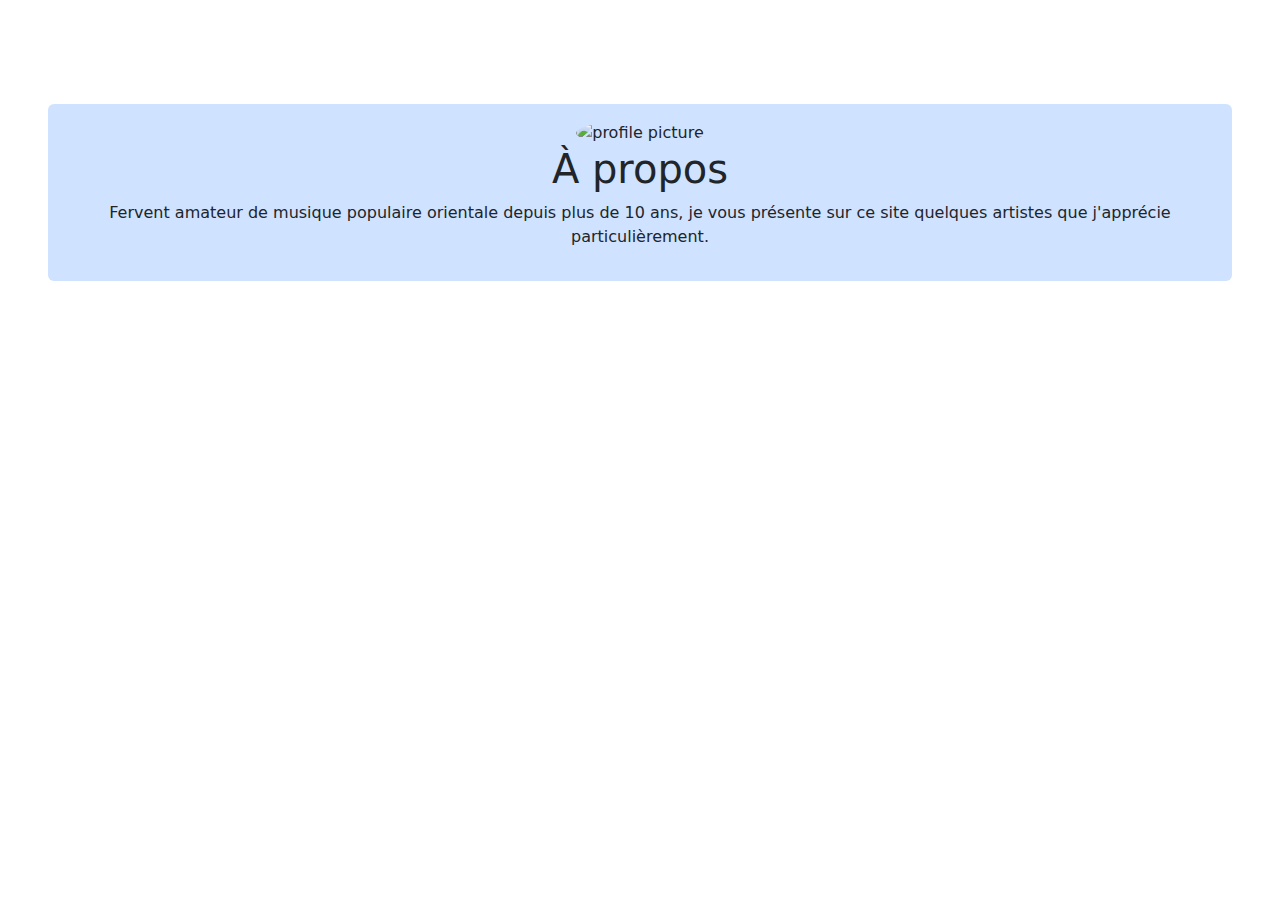
==== index.html @ 4af21e12 "Add files via upload" ====
<!DOCTYPE html>
<html lang="en">
<head>
    <meta charset="UTF-8">
    <meta http-equiv="X-UA-Compatible" content="IE=edge">
    <meta name="viewport" content="width=device-width, initial-scale=1.0">
    <title>Document</title>
    <link href="https://cdn.jsdelivr.net/npm/bootstrap@5.3.3/dist/css/bootstrap.min.css" rel="stylesheet" integrity="sha384-QWTKZyjpPEjISv5WaRU9OFeRpok6YctnYmDr5pNlyT2bRjXh0JMhjY6hW+ALEwIH" crossorigin="anonymous">
    <link href="https://cdn.jsdelivr.net/npm/bootstrap-icons@1.11.3/font/bootstrap-icons.css" rel="stylesheet">
    <link rel="stylesheet" href="./img/style.css">
</head>
<body class="body-bg">
  <!-- header -->
  <header>
    <nav class="navbar navbar-expand-lg navbar-dark primary">
      <div class="container-fluid">
        <a class="navbar-brand" href="#">Mon Portfolio</a>

        <button class="navbar-toggler" type="button" data-bs-toggle="collapse" data-bs-target="#mainNavbar"
          aria-controls="mainNavbar" aria-expanded="false" aria-label="Toggle navigation">
          <span class="navbar-toggler-icon"></span>
        </button>

        <div class="collapse navbar-collapse" id="mainNavbar">
          <ul class="navbar-nav ms-auto">
            <li class="nav-item"><a href="./index.html" class="nav-link">À propos</a></li>
            <li class="nav-item dropdown">
              <a class="nav-link dropdown-toggle" href="#" id="dropdownMenuButton" role="button" data-bs-toggle="dropdown"
                aria-expanded="false">
                Mes artistes préférés
              </a>
              <ul class="dropdown-menu dropdown-menu-end primary" aria-labelledby="dropdownMenuButton">
                <li><a class="dropdown-item text-white" href="./kikuo.html">Kikuo</a></li>
                <li><a class="dropdown-item text-white" href="./cametek.html">Camellia</a></li>
                <li><a class="dropdown-item text-white" href="./dreamcatcher.html">Dreamcatcher</a></li>
              </ul>
            </li>
            <li class="nav-item">
              <a class="nav-link" href="formulaire.html">Contact</a>
            </li>
          </ul>
        </div>
      </div>
    </nav>
  </header>

      <!-- à propos -->
      <section class="about bg-primary-subtle text-center m-5 py-3 rounded">
      <img src="./img/profilePic.jfif" alt="profile picture" class="rounded-circle w-25 h-auto">
      <h1>À propos</h1>
        <p class="text-left">Fervent amateur de musique populaire orientale depuis plus de 10 ans, je vous présente sur ce site quelques artistes que j'apprécie particulièrement.
        </p>
    </section>
    
    <footer class="fixed-bottom primary text-white text-center py-3">
        <p>2025-Tous droits réservés</p>
        <a href="#" target="_blank" class="text-white fs-4 mx-2"><i class="bi bi-twitter-x"></i></a>
        <a href="#" target="_blank" class="text-white fs-4 mx-2"><i class="bi bi-instagram"></i></a>
        <a href="#" target="_blank" class="text-white fs-4 mx-2"><i class="bi bi-facebook"></i></a>
        <a href="#" target="_blank" class="text-white fs-4 mx-2"><i class="bi bi-discord"></i></a>
    </footer>
    <script src="https://cdn.jsdelivr.net/npm/bootstrap@5.3.3/dist/js/bootstrap.bundle.min.js" integrity="sha384-YvpcrYf0tY3lHB60NNkmXc5s9fDVZLESaAA55NDzOxhy9GkcIdslK1eN7N6jIeHz" crossorigin="anonymous"></script>
</body>
</html>
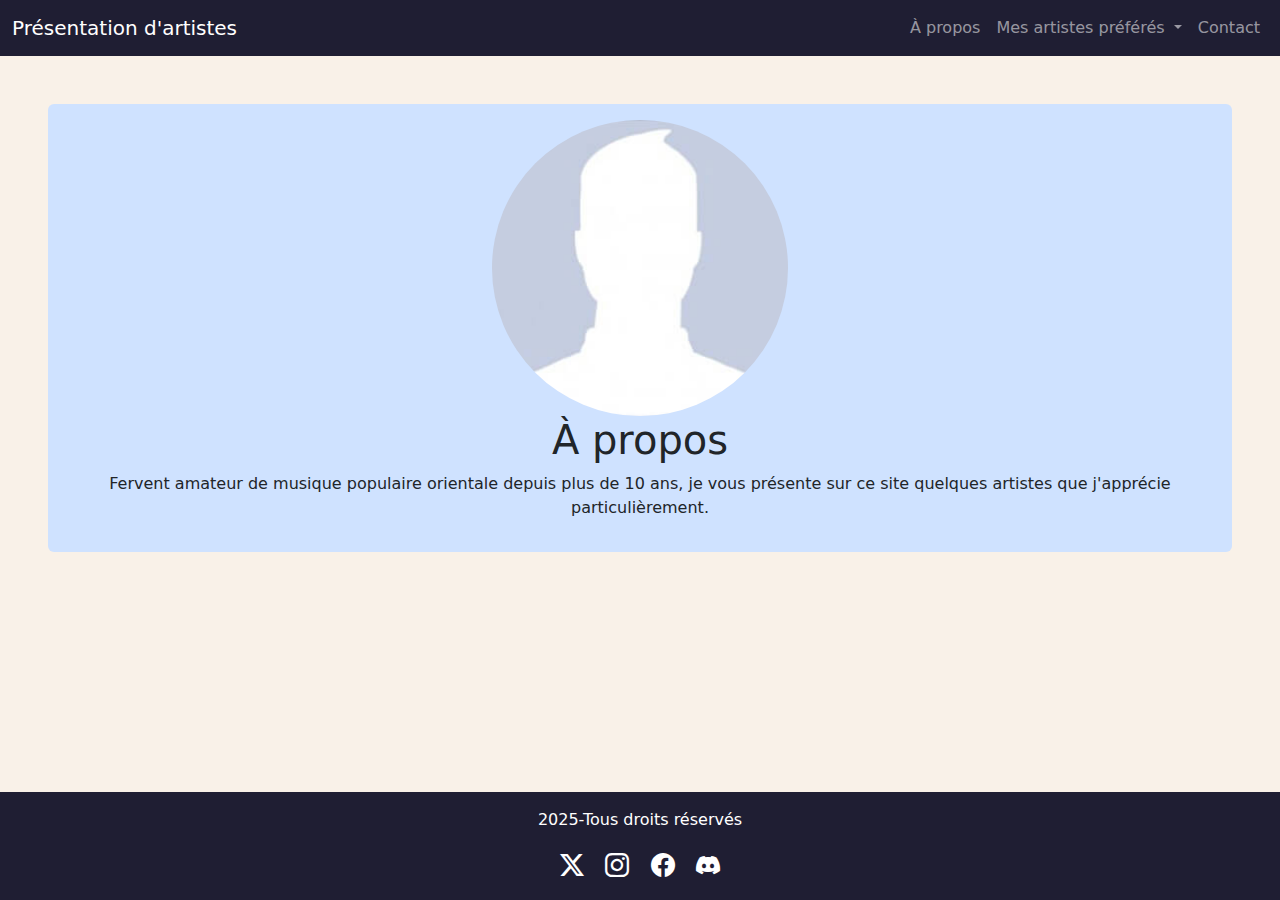
==== commit 7ebb29f5: "Update index.html" ====
--- a/index.html
+++ b/index.html
@@ -14,7 +14,7 @@
   <header>
     <nav class="navbar navbar-expand-lg navbar-dark primary">
       <div class="container-fluid">
-        <a class="navbar-brand" href="#">Mon Portfolio</a>
+        <a class="navbar-brand" href="#">Présentation d'artistes</a>
 
         <button class="navbar-toggler" type="button" data-bs-toggle="collapse" data-bs-target="#mainNavbar"
           aria-controls="mainNavbar" aria-expanded="false" aria-label="Toggle navigation">
@@ -61,4 +61,4 @@
     </footer>
     <script src="https://cdn.jsdelivr.net/npm/bootstrap@5.3.3/dist/js/bootstrap.bundle.min.js" integrity="sha384-YvpcrYf0tY3lHB60NNkmXc5s9fDVZLESaAA55NDzOxhy9GkcIdslK1eN7N6jIeHz" crossorigin="anonymous"></script>
 </body>
-</html>+</html>
--- a/img/style.css
+++ b/img/style.css
@@ -0,0 +1,32 @@
+/* formatage des images carousel */
+.carousel .carousel-item img, .carousel .carousel-item video {
+    height: 400px;
+    object-fit: contain;
+  }
+
+  .carousel-inner {
+    min-height: 450px;
+  }
+  
+  .carousel-item p {
+    margin-top: 0.5rem;
+    font-size: 1rem;
+  }
+  
+  /* couleurs */
+  :root {
+    --primary-color: #1f1e33;
+    --body-color: #f9f1e8;
+  }
+
+  .primary {
+    background-color: var(--primary-color);
+  }
+
+  .body-bg {
+    background-color: var(--body-color);
+  }
+
+  .dropdown-item:hover {
+    color: var(--primary-color) !important;
+  }